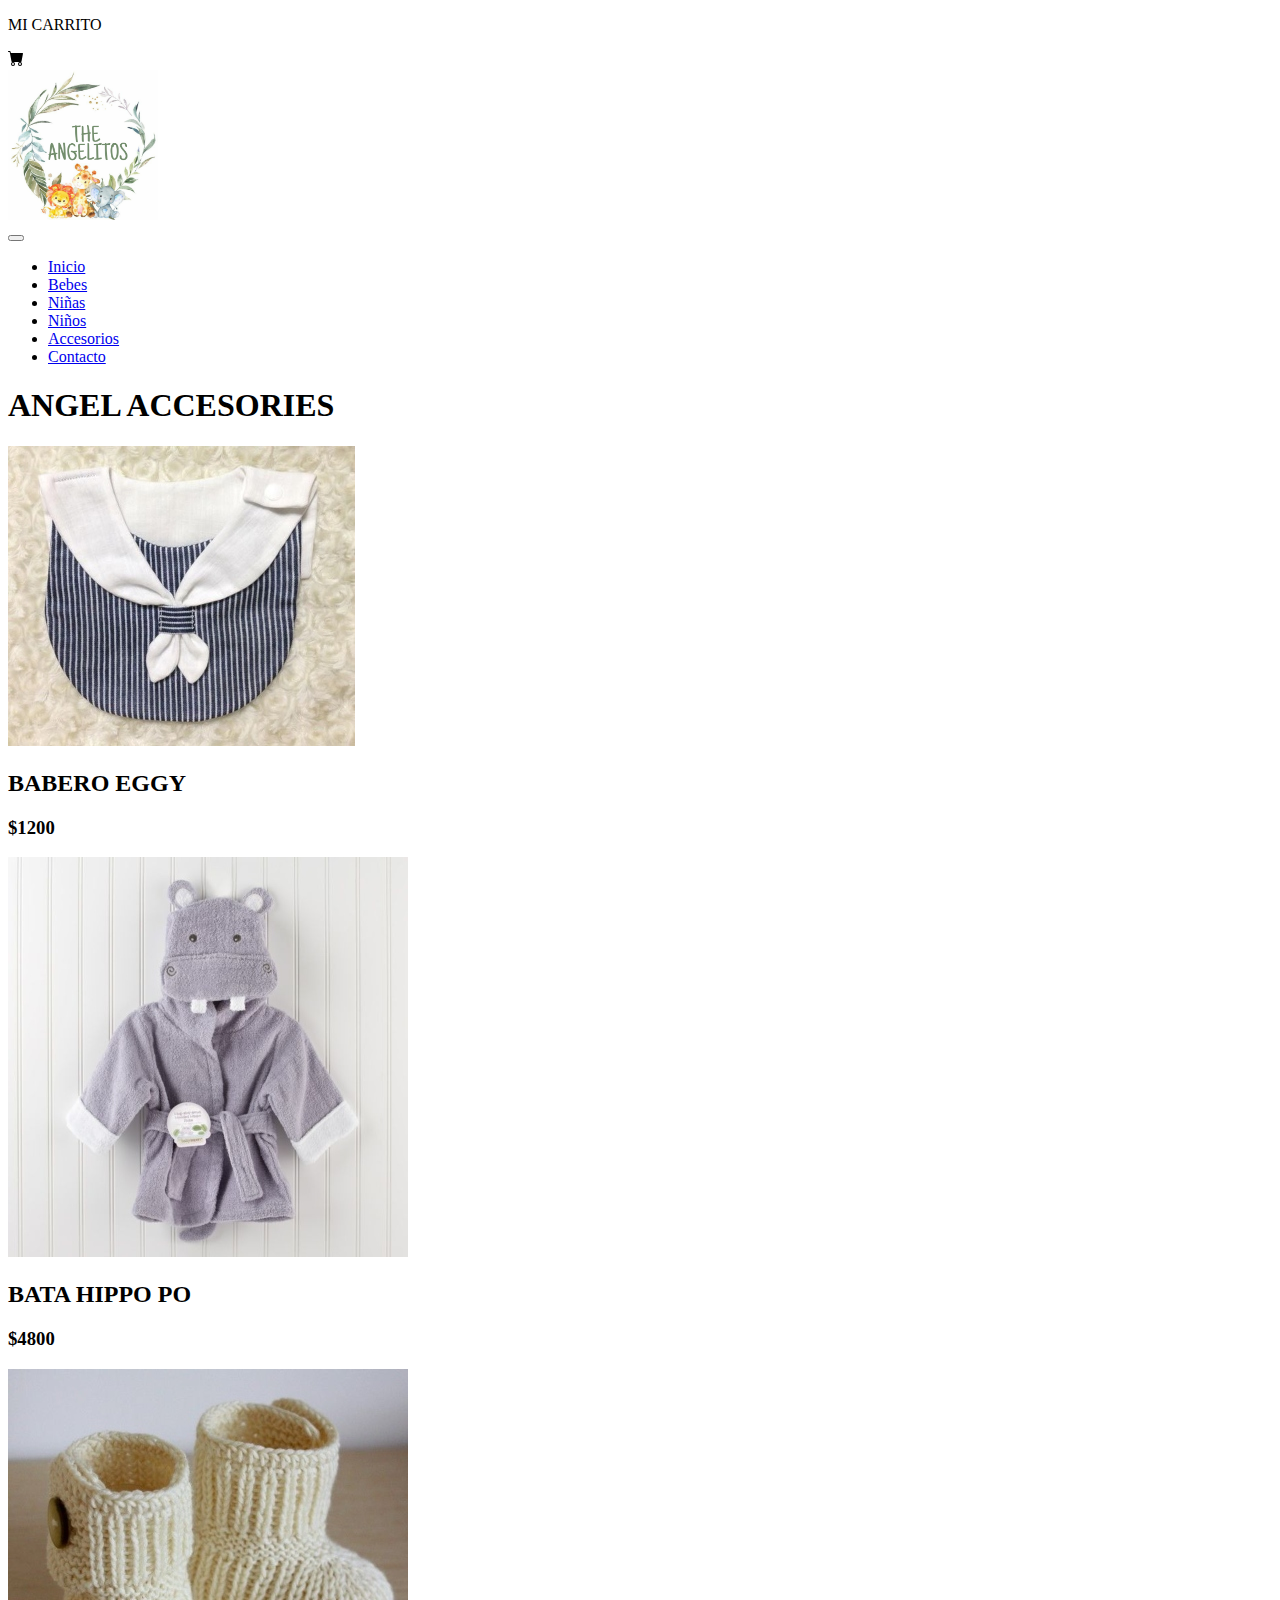
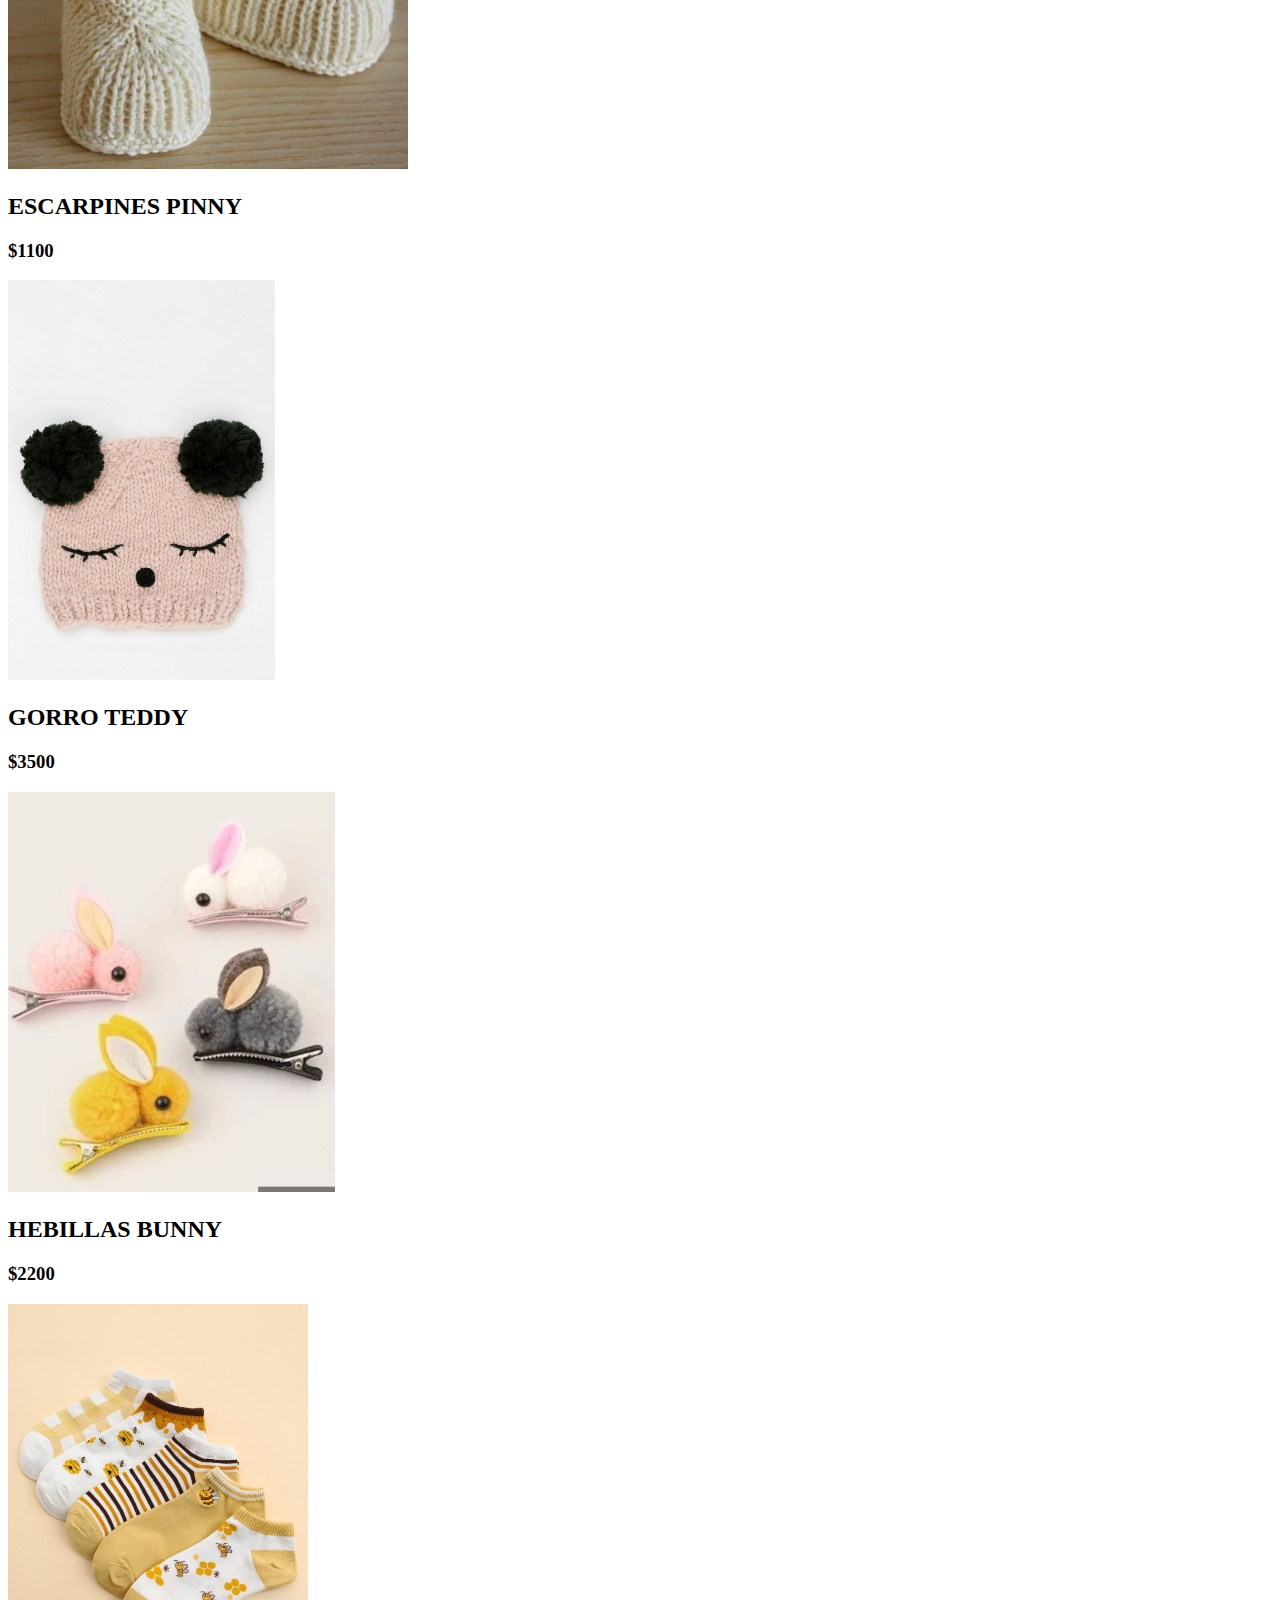
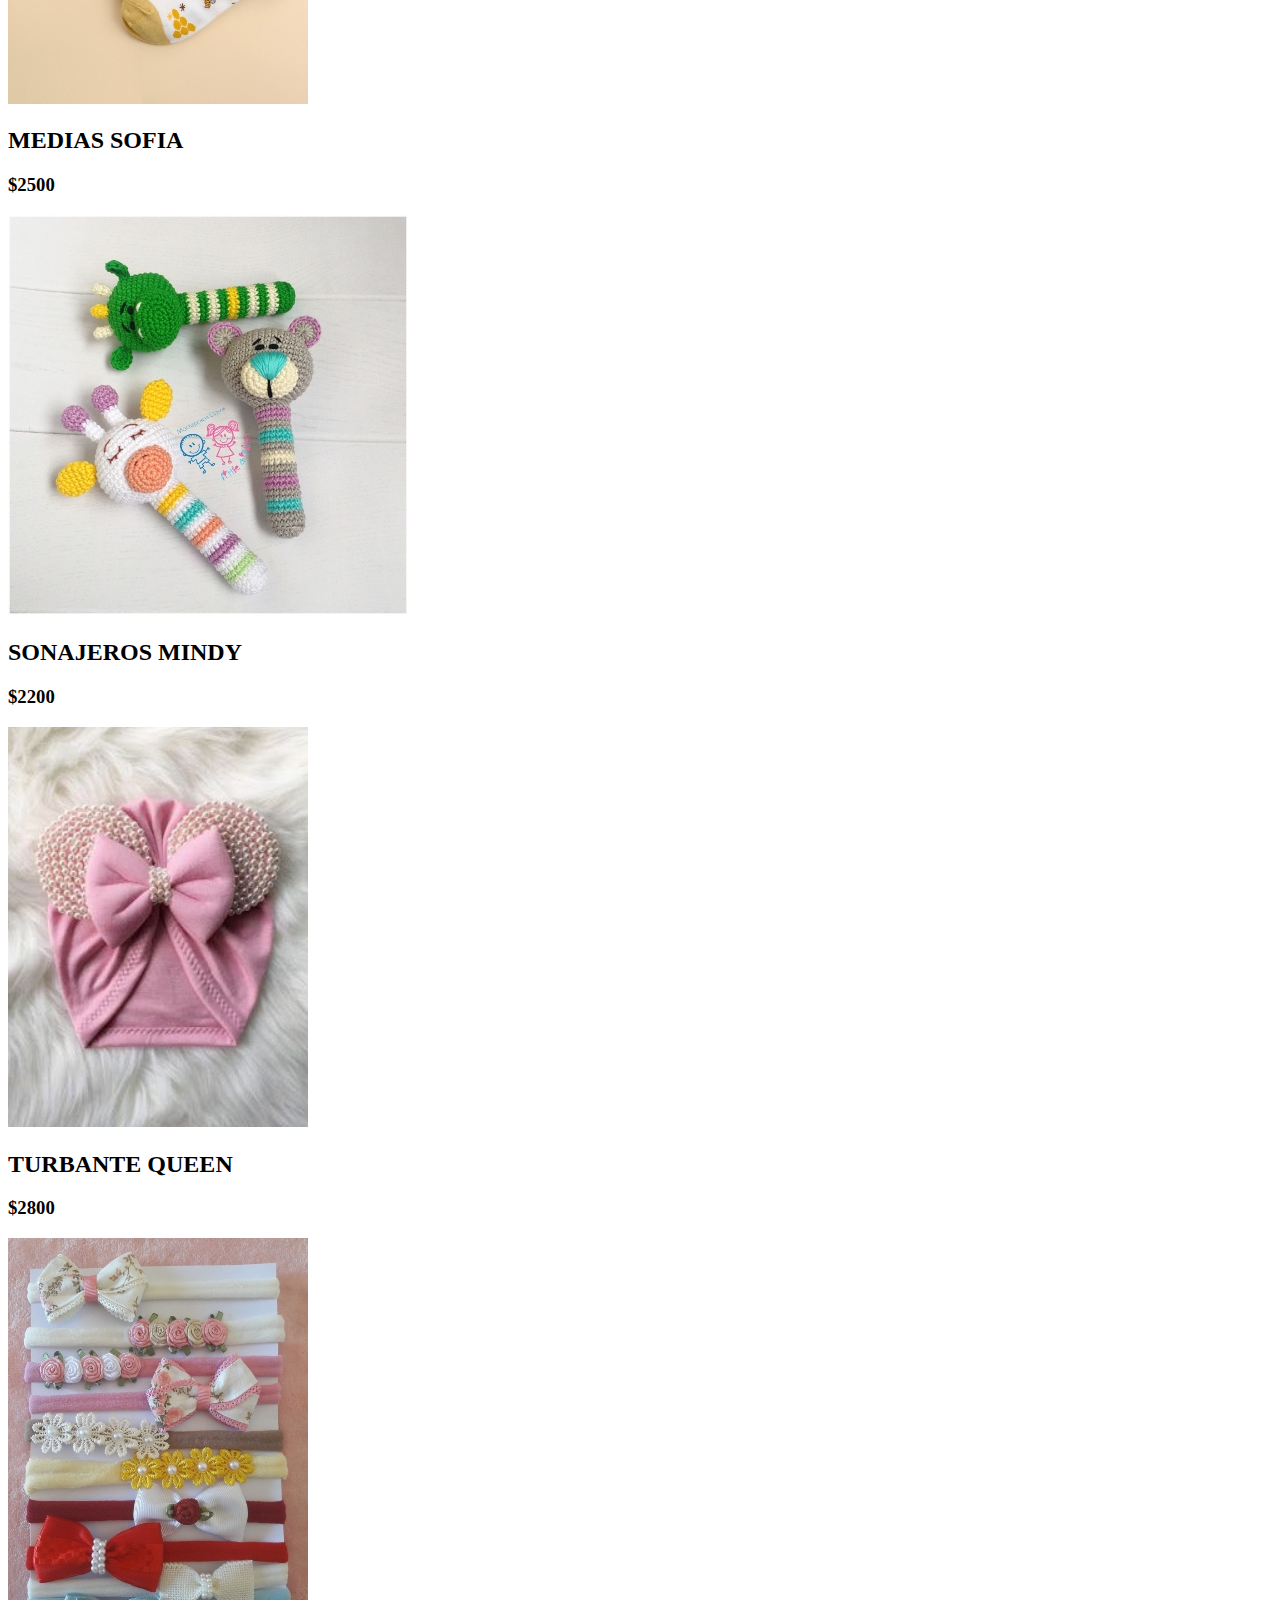
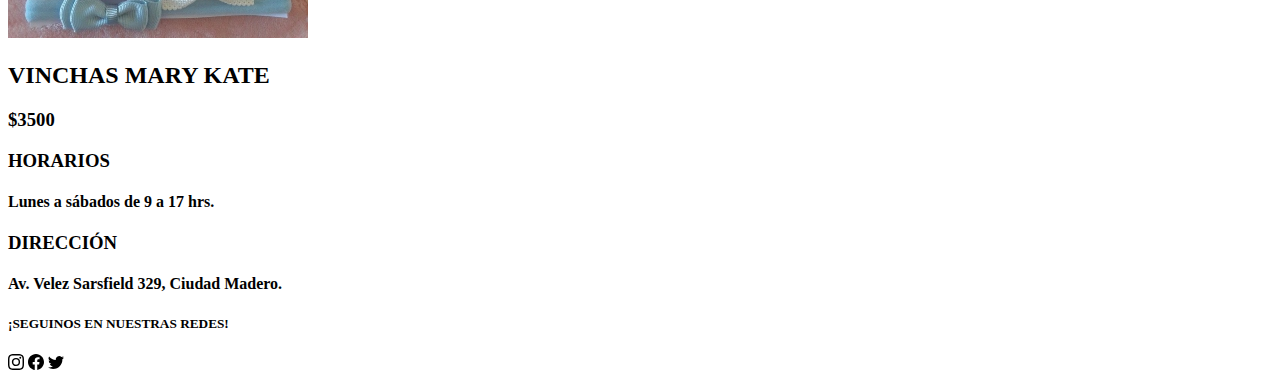
==== secciones/accesorios.html @ 046d83b3 "angelitos" ====
<!DOCTYPE html>
<html lang="en">
<head>
    <meta charset="UTF-8">
    <meta http-equiv="X-UA-Compatible" content="IE=edge">
    <meta name="viewport" content="width=device-width, initial-scale=1.0">
<link href="https://cdn.jsdelivr.net/npm/bootstrap@5.2.0-beta1/dist/css/bootstrap.min.css" rel="stylesheet" integrity="sha384-0evHe/X+R7YkIZDRvuzKMRqM+OrBnVFBL6DOitfPri4tjfHxaWutUpFmBp4vmVor" crossorigin="anonymous">
    <title>ANGEL ACCESORIES</title>
</head>

<body>
  <div class="container-fluid">
    <div class="carrito">
      <p>MI CARRITO</p>
      <svg xmlns="http://www.w3.org/2000/svg" width="16" height="16" fill="currentColor" class="bi bi-cart-fill" viewBox="0 0 16 16">
      <path d="M0 1.5A.5.5 0 0 1 .5 1H2a.5.5 0 0 1 .485.379L2.89 3H14.5a.5.5 0 0 1 .491.592l-1.5 8A.5.5 0 0 1 13 12H4a.5.5 0 0 1-.491-.408L2.01 3.607 1.61 2H.5a.5.5 0 0 1-.5-.5zM5 12a2 2 0 1 0 0 4 2 2 0 0 0 0-4zm7 0a2 2 0 1 0 0 4 2 2 0 0 0 0-4zm-7 1a1 1 0 1 1 0 2 1 1 0 0 1 0-2zm7 0a1 1 0 1 1 0 2 1 1 0 0 1 0-2z"/>
    </svg>
    </div>
    <header>
        <nav class="navbar navbar-expand-lg bg-light">
            <div class="container-fluid">
                <nav class="navbar bg-light">
                    <div class="container">
                      <a class="navbar-brand" href="#">
                        <img src="/images/logo.jpg" alt="" width="150" height="150">
                      </a>
                    </div>
                  </nav>
              <button class="navbar-toggler" type="button" data-bs-toggle="collapse" data-bs-target="#navbarNav" aria-controls="navbarNav" aria-expanded="false" aria-label="Toggle navigation">
                <span class="navbar-toggler-icon"></span>
              </button>
              <div class="collapse navbar-collapse" id="navbarNav">
                <ul class="navbar-nav">
                  <li class="nav-item">
                    <a class="nav-link active" aria-current="page" href="../index.html">Inicio</a>
                  </li>
                  <li class="nav-item">
                    <a class="nav-link" href="./bebes.html">Bebes</a>
                  </li>
                  <li class="nav-item">
                    <a class="nav-link" href="./nenas.html">Niñas</a>
                  </li>
                  <li class="nav-item">
                    <a class="nav-link" href="./nenes.html">Niños</a>
                  </li>
                  <li class="nav-item">
                    <a class="nav-link" href="./accesorios.html">Accesorios</a>
                  </li>
                  <li class="nav-item">
                    <a class="nav-link" href="./contacto.html">Contacto</a>
                  </li>
                </ul>
              </div>
            </div>
          </nav>
          </nav>
    </header>
    
    <main>
        <h1>ANGEL ACCESORIES</h1>
        <div class="row row-cols-3">
        
            <div class="col-4"><img src="/images/1accesorio.jpg" class= "babyimages" alt="babero con dibujo de huevo frito y cubiertos"> 
            <h2>BABERO EGGY</h2>
            <h3>$1200</h3></div>
            <div class="col-4"><img src="/images/2accesorio.jpg"  class= "babyimages" alt="bata gris con capucha de hipopotamo">
            <h2>BATA HIPPO PO</h2> 
            <h3>$4800</h3></div>
            <div class="col-4"><img src="/images/3accesorio.jpg"  class= "babyimages" alt="escarpines tejidos en crochet">
            <h2>ESCARPINES PINNY</h2>
            <h3>$1100</h3></div>
            <div class="col-4"><img src="/images/4accesorio.jpg"  class= "babyimages" alt="gorro tejido a crochet con forma de panda"> 
            <h2>GORRO TEDDY</h2>
            <h3>$3500</h3></div>
            <div class="col-4"><img src="/images/5accesorio.jpg"  class= "babyimages" alt="hebillas con apliques de conejos"> 
            <h2>HEBILLAS BUNNY</h2>
            <h3>$2200</h3></div>
            <div class="col-4"><img src="/images/6accesorio.jpg"  class= "babyimages" alt="medias para bebes de diferentes estampas"> 
            <h2>MEDIAS SOFIA</h2>
            <h3>$2500</h3></div>
            <div class="col-4"><img src="/images/7accesorio.jpg"  class= "babyimages" alt="sonajeros a crochet con forma de animales">
            <h2>SONAJEROS MINDY</h2>
            <h3>$2200</h3> </div>
            <div class="col-4"><img src="/images/8accesorio.jpg"  class= "babyimages" alt="turbante rosa bebe con perlas">
            <h2>TURBANTE QUEEN</h2>
            <h3>$2800</h3> </div>
            <div class="col-4"><img src="/images/9accesorio.jpg"  class= "babyimages" alt="vinchas de diferentes colores con elasticos"> 
            <h2>VINCHAS MARY KATE</h2>
            <h3>$3500</h3></div>
        </div>
    </main>
    

<footer>

  <div class="row row-cols-3">
    <div class="col-4">
  <div class= "horarios">
      <h3>HORARIOS</h3>
      <h4>Lunes a sábados de 9 a 17 hrs. </h4>
  </div>
    </div>

    <div class="col-4">
  <div class= "direccion">
      <h3>DIRECCIÓN</h3> 
      <h4>Av. Velez Sarsfield 329, Ciudad Madero.</h4>
  </div>
    </div>

    <div class="col-4">
  <div class= "redes">
      <h5>¡SEGUINOS EN NUESTRAS REDES!</h5>
      <svg xmlns="http://www.w3.org/2000/svg" width="16" height="16" fill="currentColor" class="bi bi-instagram" viewBox="0 0 16 16">
        <path d="M8 0C5.829 0 5.556.01 4.703.048 3.85.088 3.269.222 2.76.42a3.917 3.917 0 0 0-1.417.923A3.927 3.927 0 0 0 .42 2.76C.222 3.268.087 3.85.048 4.7.01 5.555 0 5.827 0 8.001c0 2.172.01 2.444.048 3.297.04.852.174 1.433.372 1.942.205.526.478.972.923 1.417.444.445.89.719 1.416.923.51.198 1.09.333 1.942.372C5.555 15.99 5.827 16 8 16s2.444-.01 3.298-.048c.851-.04 1.434-.174 1.943-.372a3.916 3.916 0 0 0 1.416-.923c.445-.445.718-.891.923-1.417.197-.509.332-1.09.372-1.942C15.99 10.445 16 10.173 16 8s-.01-2.445-.048-3.299c-.04-.851-.175-1.433-.372-1.941a3.926 3.926 0 0 0-.923-1.417A3.911 3.911 0 0 0 13.24.42c-.51-.198-1.092-.333-1.943-.372C10.443.01 10.172 0 7.998 0h.003zm-.717 1.442h.718c2.136 0 2.389.007 3.232.046.78.035 1.204.166 1.486.275.373.145.64.319.92.599.28.28.453.546.598.92.11.281.24.705.275 1.485.039.843.047 1.096.047 3.231s-.008 2.389-.047 3.232c-.035.78-.166 1.203-.275 1.485a2.47 2.47 0 0 1-.599.919c-.28.28-.546.453-.92.598-.28.11-.704.24-1.485.276-.843.038-1.096.047-3.232.047s-2.39-.009-3.233-.047c-.78-.036-1.203-.166-1.485-.276a2.478 2.478 0 0 1-.92-.598 2.48 2.48 0 0 1-.6-.92c-.109-.281-.24-.705-.275-1.485-.038-.843-.046-1.096-.046-3.233 0-2.136.008-2.388.046-3.231.036-.78.166-1.204.276-1.486.145-.373.319-.64.599-.92.28-.28.546-.453.92-.598.282-.11.705-.24 1.485-.276.738-.034 1.024-.044 2.515-.045v.002zm4.988 1.328a.96.96 0 1 0 0 1.92.96.96 0 0 0 0-1.92zm-4.27 1.122a4.109 4.109 0 1 0 0 8.217 4.109 4.109 0 0 0 0-8.217zm0 1.441a2.667 2.667 0 1 1 0 5.334 2.667 2.667 0 0 1 0-5.334z"/>
      </svg>
      <svg xmlns="http://www.w3.org/2000/svg" width="16" height="16" fill="currentColor" class="bi bi-facebook" viewBox="0 0 16 16">
        <path d="M16 8.049c0-4.446-3.582-8.05-8-8.05C3.58 0-.002 3.603-.002 8.05c0 4.017 2.926 7.347 6.75 7.951v-5.625h-2.03V8.05H6.75V6.275c0-2.017 1.195-3.131 3.022-3.131.876 0 1.791.157 1.791.157v1.98h-1.009c-.993 0-1.303.621-1.303 1.258v1.51h2.218l-.354 2.326H9.25V16c3.824-.604 6.75-3.934 6.75-7.951z"/>
      </svg>
      <svg xmlns="http://www.w3.org/2000/svg" width="16" height="16" fill="currentColor" class="bi bi-twitter" viewBox="0 0 16 16">
        <path d="M5.026 15c6.038 0 9.341-5.003 9.341-9.334 0-.14 0-.282-.006-.422A6.685 6.685 0 0 0 16 3.542a6.658 6.658 0 0 1-1.889.518 3.301 3.301 0 0 0 1.447-1.817 6.533 6.533 0 0 1-2.087.793A3.286 3.286 0 0 0 7.875 6.03a9.325 9.325 0 0 1-6.767-3.429 3.289 3.289 0 0 0 1.018 4.382A3.323 3.323 0 0 1 .64 6.575v.045a3.288 3.288 0 0 0 2.632 3.218 3.203 3.203 0 0 1-.865.115 3.23 3.23 0 0 1-.614-.057 3.283 3.283 0 0 0 3.067 2.277A6.588 6.588 0 0 1 .78 13.58a6.32 6.32 0 0 1-.78-.045A9.344 9.344 0 0 0 5.026 15z"/>
      </svg>
  </div>
</footer>

<script src="https://cdn.jsdelivr.net/npm/bootstrap@5.2.0-beta1/dist/js/bootstrap.bundle.min.js" integrity="sha384-pprn3073KE6tl6bjs2QrFaJGz5/SUsLqktiwsUTF55Jfv3qYSDhgCecCxMW52nD2" crossorigin="anonymous"></script>
  </div>
</body>

</html>
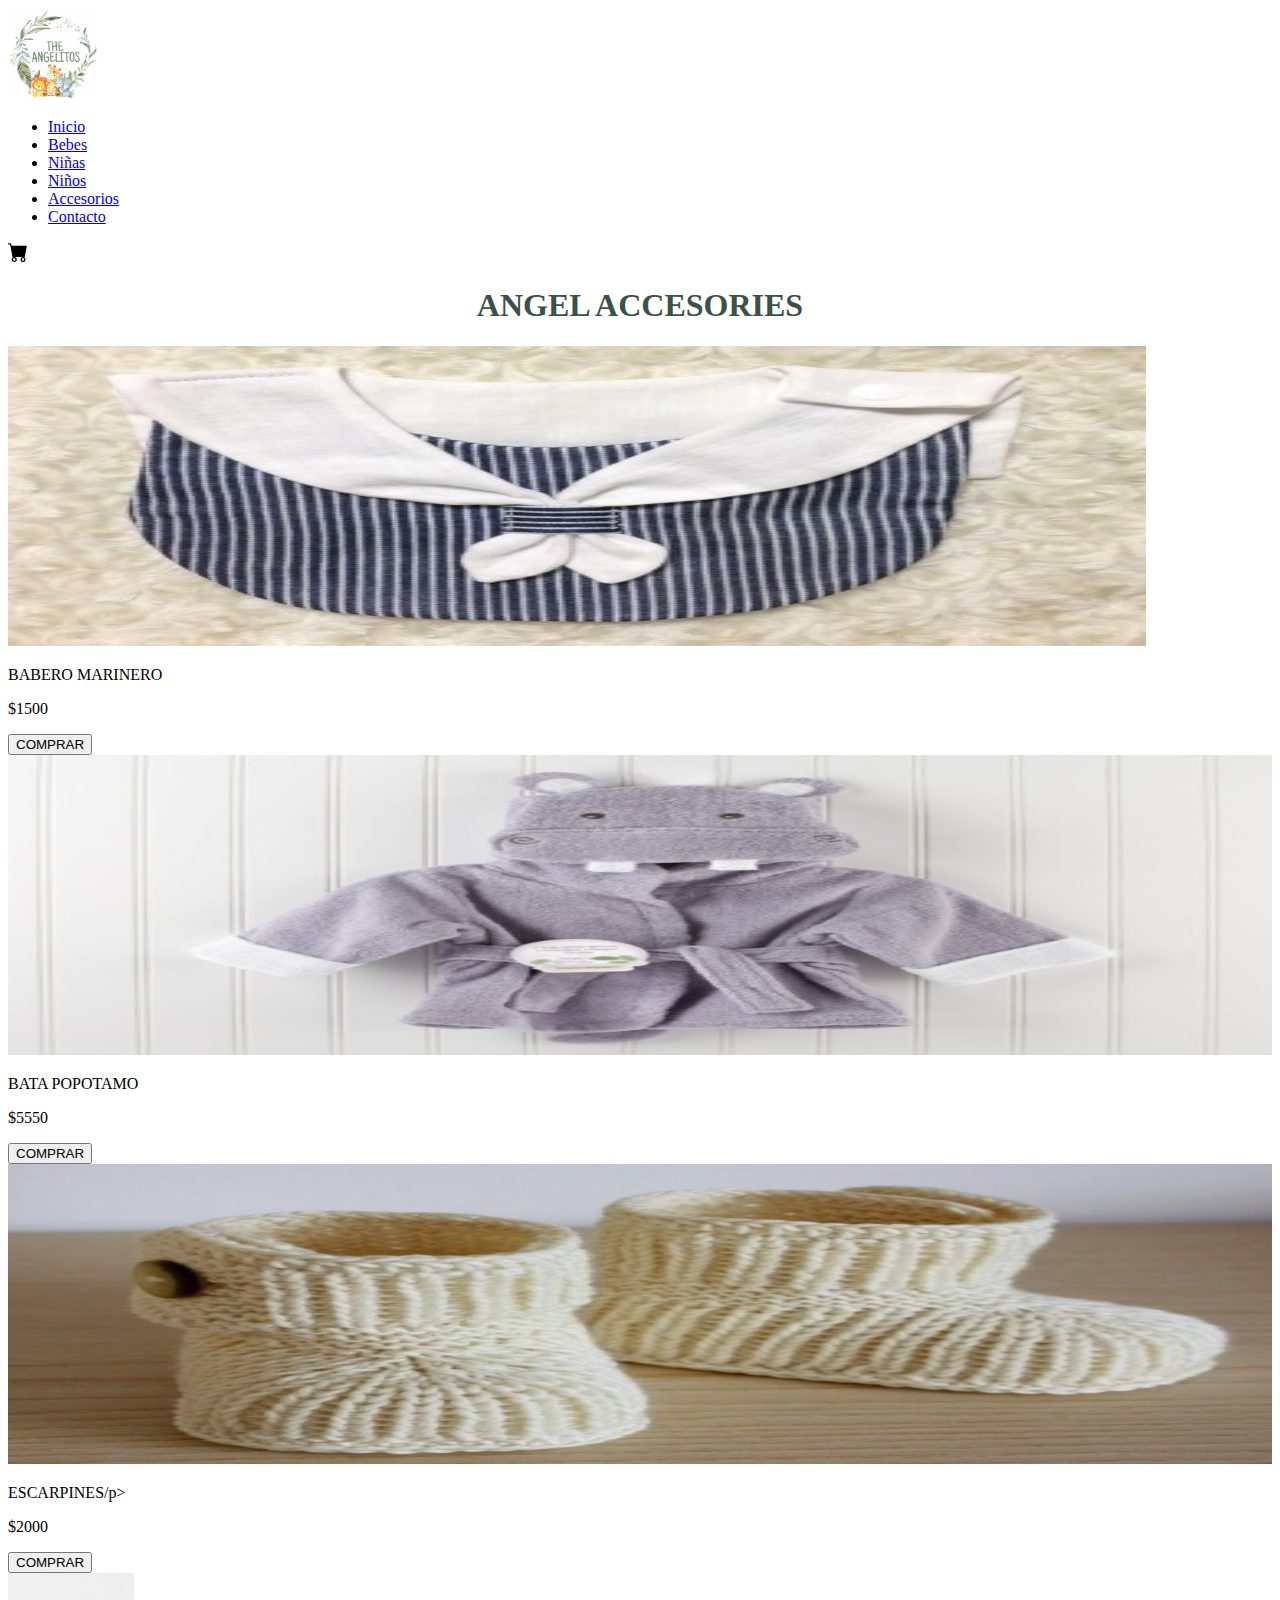
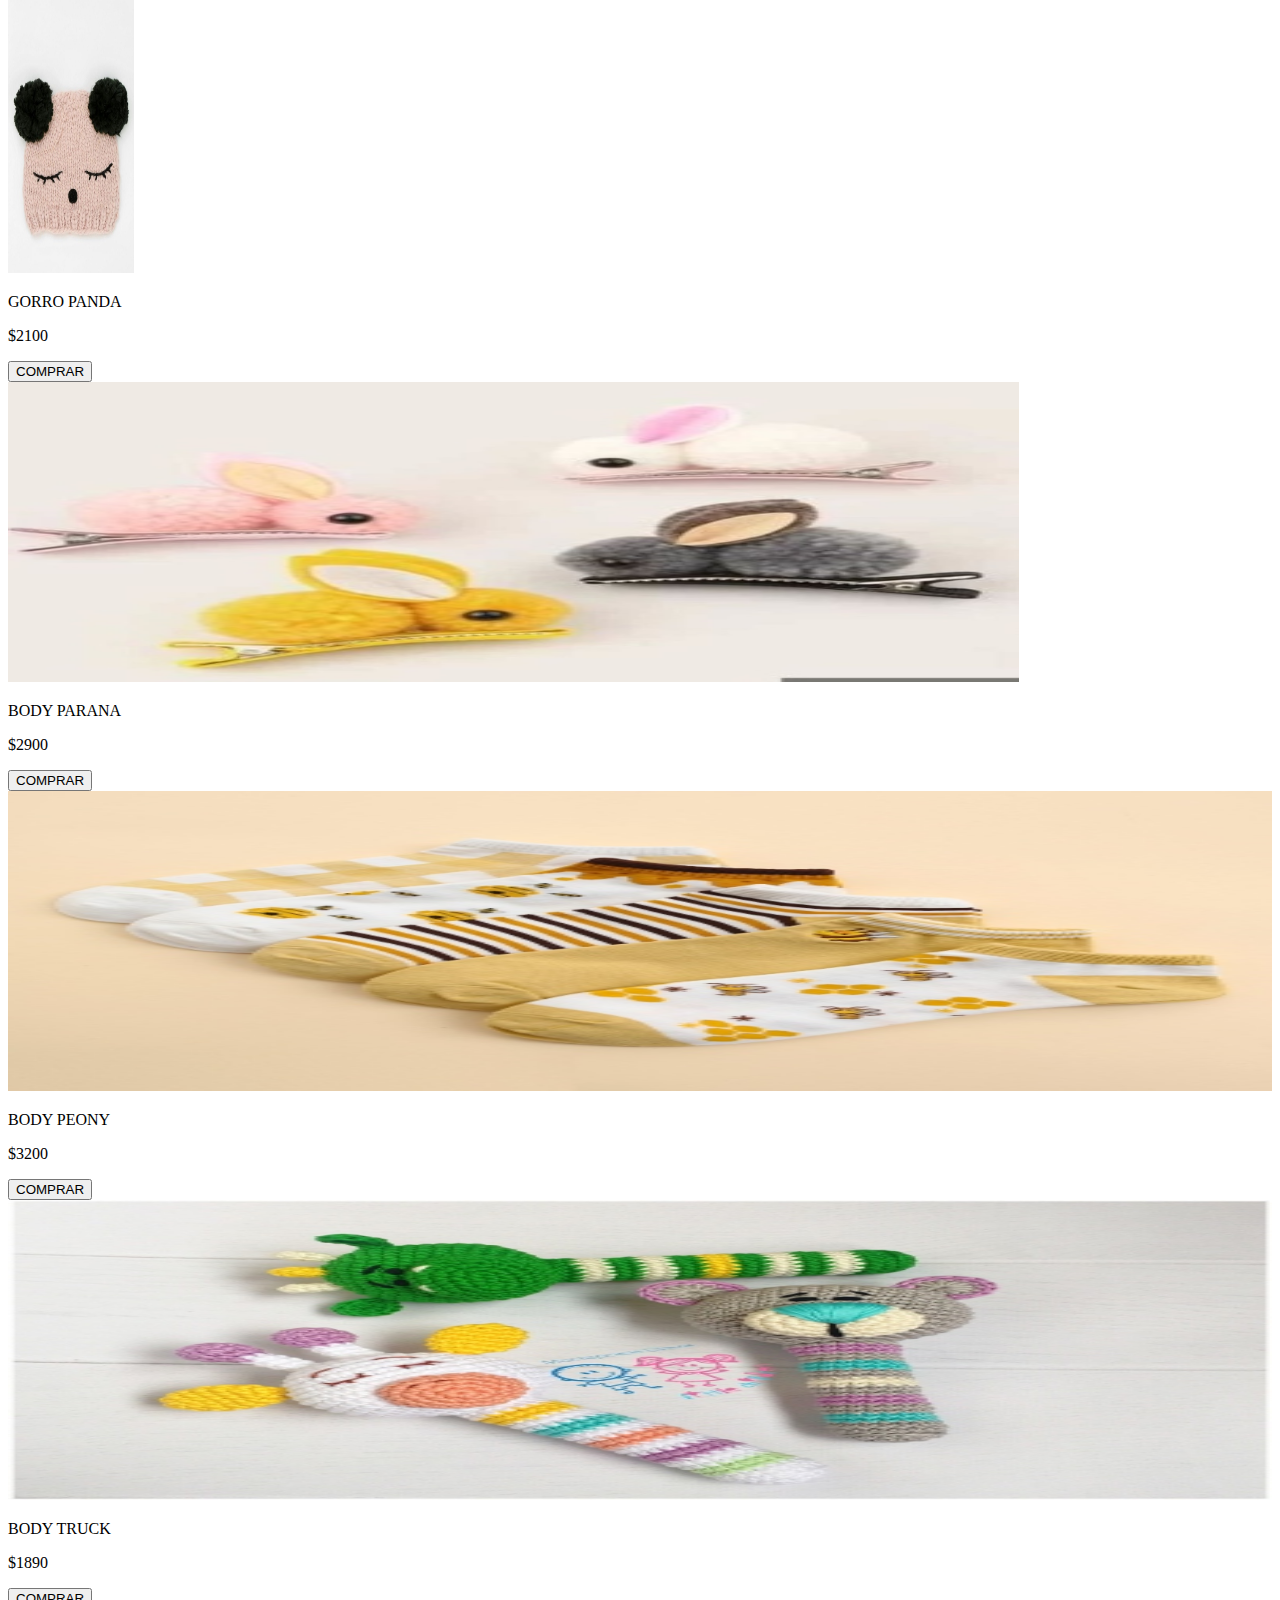
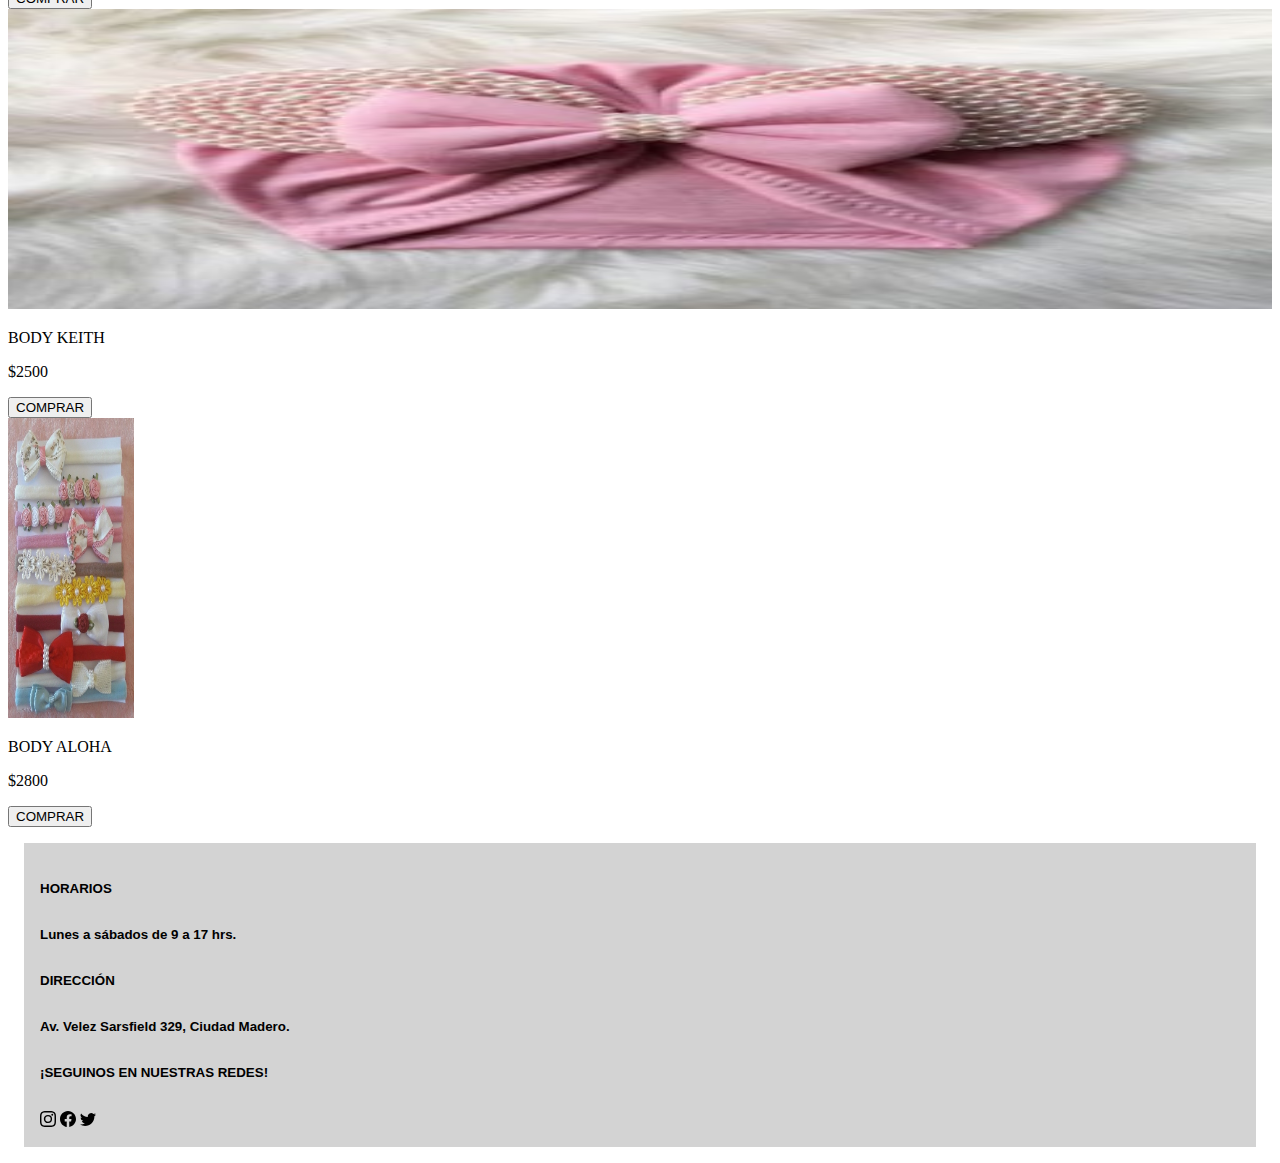
==== commit dc7ea113: "mergeaarrr" ====
--- a/secciones/accesorios.html
+++ b/secciones/accesorios.html
@@ -5,123 +5,230 @@
     <meta http-equiv="X-UA-Compatible" content="IE=edge">
     <meta name="viewport" content="width=device-width, initial-scale=1.0">
 <link href="https://cdn.jsdelivr.net/npm/bootstrap@5.2.0-beta1/dist/css/bootstrap.min.css" rel="stylesheet" integrity="sha384-0evHe/X+R7YkIZDRvuzKMRqM+OrBnVFBL6DOitfPri4tjfHxaWutUpFmBp4vmVor" crossorigin="anonymous">
-    <title>ANGEL ACCESORIES</title>
+<link rel="stylesheet" href="../styles/styles.css"/>
+<title>ANGEL ACCESORIES</title>
 </head>
 
 <body>
   <div class="container-fluid">
-    <div class="carrito">
-      <p>MI CARRITO</p>
-      <svg xmlns="http://www.w3.org/2000/svg" width="16" height="16" fill="currentColor" class="bi bi-cart-fill" viewBox="0 0 16 16">
-      <path d="M0 1.5A.5.5 0 0 1 .5 1H2a.5.5 0 0 1 .485.379L2.89 3H14.5a.5.5 0 0 1 .491.592l-1.5 8A.5.5 0 0 1 13 12H4a.5.5 0 0 1-.491-.408L2.01 3.607 1.61 2H.5a.5.5 0 0 1-.5-.5zM5 12a2 2 0 1 0 0 4 2 2 0 0 0 0-4zm7 0a2 2 0 1 0 0 4 2 2 0 0 0 0-4zm-7 1a1 1 0 1 1 0 2 1 1 0 0 1 0-2zm7 0a1 1 0 1 1 0 2 1 1 0 0 1 0-2z"/>
-    </svg>
-    </div>
-    <header>
-        <nav class="navbar navbar-expand-lg bg-light">
-            <div class="container-fluid">
-                <nav class="navbar bg-light">
-                    <div class="container">
-                      <a class="navbar-brand" href="#">
-                        <img src="/images/logo.jpg" alt="" width="150" height="150">
-                      </a>
-                    </div>
-                  </nav>
-              <button class="navbar-toggler" type="button" data-bs-toggle="collapse" data-bs-target="#navbarNav" aria-controls="navbarNav" aria-expanded="false" aria-label="Toggle navigation">
-                <span class="navbar-toggler-icon"></span>
-              </button>
-              <div class="collapse navbar-collapse" id="navbarNav">
-                <ul class="navbar-nav">
-                  <li class="nav-item">
-                    <a class="nav-link active" aria-current="page" href="../index.html">Inicio</a>
-                  </li>
-                  <li class="nav-item">
-                    <a class="nav-link" href="./bebes.html">Bebes</a>
-                  </li>
-                  <li class="nav-item">
-                    <a class="nav-link" href="./nenas.html">Niñas</a>
-                  </li>
-                  <li class="nav-item">
-                    <a class="nav-link" href="./nenes.html">Niños</a>
-                  </li>
-                  <li class="nav-item">
-                    <a class="nav-link" href="./accesorios.html">Accesorios</a>
-                  </li>
-                  <li class="nav-item">
-                    <a class="nav-link" href="./contacto.html">Contacto</a>
-                  </li>
-                </ul>
-              </div>
-            </div>
-          </nav>
-          </nav>
+    <header class="p-3 mb-3 border-bottom">
+      <div class="container">
+        <div class="d-flex flex-wrap align-items-center justify-content-center justify-content-lg-start">
+          <a href="./index.html" class="d-flex align-items-center p-3 mb-2 mb-lg-0 text-dark text-decoration-none">
+            <img src="/images/logo.jpg" alt="" width="90" height="90">
+          </a>
+  
+          <ul class="nav col-12 col-lg-auto me-lg-auto mb-2 justify-content-center mb-md-0">
+            <li><a href="../index.html" class="nav-link px-2 link-secondary">Inicio</a></li>
+            <li><a href="./bebes.html" class="nav-link px-2 link-dark">Bebes</a></li>
+            <li><a href="./nenas.html" class="nav-link px-2 link-dark">Niñas</a></li>
+            <li><a href="./nenes.html" class="nav-link px-2 link-dark">Niños</a></li>
+            <li><a href="./accesorios.html" class="nav-link px-2 link-dark">Accesorios</a></li>
+            <li><a href="./contacto.html" class="nav-link px-2 link-dark">Contacto</a></li>
+          </ul>
+  
+          
+  
+          <div class="carrito">
+            <svg xmlns="http://www.w3.org/2000/svg" width="20" height="20" fill="currentColor" class="bi bi-cart-fill" viewBox="0 0 16 16">
+              <path d="M0 1.5A.5.5 0 0 1 .5 1H2a.5.5 0 0 1 .485.379L2.89 3H14.5a.5.5 0 0 1 .491.592l-1.5 8A.5.5 0 0 1 13 12H4a.5.5 0 0 1-.491-.408L2.01 3.607 1.61 2H.5a.5.5 0 0 1-.5-.5zM5 12a2 2 0 1 0 0 4 2 2 0 0 0 0-4zm7 0a2 2 0 1 0 0 4 2 2 0 0 0 0-4zm-7 1a1 1 0 1 1 0 2 1 1 0 0 1 0-2zm7 0a1 1 0 1 1 0 2 1 1 0 0 1 0-2z"/>
+            </svg>
+          </div>
+        </div>
+      </div>
     </header>
     
     <main>
         <h1>ANGEL ACCESORIES</h1>
-        <div class="row row-cols-3">
-        
-            <div class="col-4"><img src="/images/1accesorio.jpg" class= "babyimages" alt="babero con dibujo de huevo frito y cubiertos"> 
-            <h2>BABERO EGGY</h2>
-            <h3>$1200</h3></div>
-            <div class="col-4"><img src="/images/2accesorio.jpg"  class= "babyimages" alt="bata gris con capucha de hipopotamo">
-            <h2>BATA HIPPO PO</h2> 
-            <h3>$4800</h3></div>
-            <div class="col-4"><img src="/images/3accesorio.jpg"  class= "babyimages" alt="escarpines tejidos en crochet">
-            <h2>ESCARPINES PINNY</h2>
-            <h3>$1100</h3></div>
-            <div class="col-4"><img src="/images/4accesorio.jpg"  class= "babyimages" alt="gorro tejido a crochet con forma de panda"> 
-            <h2>GORRO TEDDY</h2>
-            <h3>$3500</h3></div>
-            <div class="col-4"><img src="/images/5accesorio.jpg"  class= "babyimages" alt="hebillas con apliques de conejos"> 
-            <h2>HEBILLAS BUNNY</h2>
-            <h3>$2200</h3></div>
-            <div class="col-4"><img src="/images/6accesorio.jpg"  class= "babyimages" alt="medias para bebes de diferentes estampas"> 
-            <h2>MEDIAS SOFIA</h2>
-            <h3>$2500</h3></div>
-            <div class="col-4"><img src="/images/7accesorio.jpg"  class= "babyimages" alt="sonajeros a crochet con forma de animales">
-            <h2>SONAJEROS MINDY</h2>
-            <h3>$2200</h3> </div>
-            <div class="col-4"><img src="/images/8accesorio.jpg"  class= "babyimages" alt="turbante rosa bebe con perlas">
-            <h2>TURBANTE QUEEN</h2>
-            <h3>$2800</h3> </div>
-            <div class="col-4"><img src="/images/9accesorio.jpg"  class= "babyimages" alt="vinchas de diferentes colores con elasticos"> 
-            <h2>VINCHAS MARY KATE</h2>
-            <h3>$3500</h3></div>
+        <div class="album py-5 bg-light">
+          <div class="container">
+      
+            <div class="row row-cols-1 row-cols-sm-2 row-cols-md-3 g-3">
+              <div class="col">
+                <div class="card shadow-sm">
+                  <img src="/images/1accesorio.jpg" class="bd-placeholder-img card-img-top" width="90%" height="300" xmlns="http://www.w3.org/2000/svg" role="img" aria-label="Placeholder: Thumbnail" preserveAspectRatio="xMidYMid slice" focusable="false"><title>Placeholder</title><rect width="100%" height="100%" fill="#55595c"></rect></svg>
+      
+                  <div class="card-body">
+                    <p class="card-text">BABERO MARINERO</p>
+                    <p>$1500</p>
+                    <div class="d-flex justify-content-between align-items-center">
+                      <div class="btn-group">
+                        <button type="button" class="btn btn-secondary">COMPRAR</button>
+                      </div>
+                      
+                    </div>
+                  </div>
+                </div>
+              </div>
+              <div class="col">
+                <div class="card shadow-sm">
+                  <img src="/images/2accesorio.jpg" class="bd-placeholder-img card-img-top" width="100%" height="300" xmlns="http://www.w3.org/2000/svg" role="img" aria-label="Placeholder: Thumbnail" preserveAspectRatio="xMidYMid slice" focusable="false"><title>Placeholder</title><rect width="100%" height="100%" fill="#55595c"></rect></svg>
+      
+                  <div class="card-body">
+                    <p class="card-text">BATA POPOTAMO</p>
+                    <p>$5550</p>
+                    <div class="d-flex justify-content-between align-items-center">
+                      <div class="btn-group">
+                        <button type="button" class="btn btn-secondary">COMPRAR</button>
+                      </div>
+                  
+                    </div>
+                  </div>
+                </div>
+              </div>
+              <div class="col">
+                <div class="card shadow-sm">
+                  <img src="/images/3accesorio.jpg" class="bd-placeholder-img card-img-top" width="100%" height="300" xmlns="http://www.w3.org/2000/svg" role="img" aria-label="Placeholder: Thumbnail" preserveAspectRatio="xMidYMid slice" focusable="false"><title>Placeholder</title><rect width="100%" height="100%" fill="#55595c"></rect></svg>
+      
+                  <div class="card-body">
+                    <p class="card-text">ESCARPINES/p>
+                    <p>$2000</p>
+                    <div class="d-flex justify-content-between align-items-center">
+                      <div class="btn-group">
+                        <button type="button" class="btn btn-secondary">COMPRAR</button>
+                      </div>
+                      
+                    </div>
+                  </div>
+                </div>
+              </div>
+      
+              <div class="col">
+                <div class="card shadow-sm">
+                  <img src="/images/4accesorio.jpg" class="bd-placeholder-img card-img-top" width="10%" height="300" xmlns="http://www.w3.org/2000/svg" role="img" aria-label="Placeholder: Thumbnail" preserveAspectRatio="xMidYMid slice" focusable="false"><title>Placeholder</title><rect width="100%" height="100%" fill="#55595c"></rect></svg>
+      
+                  <div class="card-body">
+                    <p class="card-text">GORRO PANDA</p>
+                    <p>$2100</p>
+                    <div class="d-flex justify-content-between align-items-center">
+                      <div class="btn-group">
+                        <button type="button" class="btn btn-secondary">COMPRAR</button>
+                      </div>
+                  
+                    </div>
+                  </div>
+                </div>
+              </div>
+              <div class="col">
+                <div class="card shadow-sm">
+                  <img src="/images/5accesorio.jpg" class="bd-placeholder-img card-img-top" width="80%" height="300" xmlns="http://www.w3.org/2000/svg" role="img" aria-label="Placeholder: Thumbnail" preserveAspectRatio="xMidYMid slice" focusable="false"><title>Placeholder</title><rect width="100%" height="100%" fill="#55595c"></rect></svg>
+      
+                  <div class="card-body">
+                    <p class="card-text">BODY PARANA</p>
+                    <p>$2900</p>
+                    <div class="d-flex justify-content-between align-items-center">
+                      <div class="btn-group">
+                        <button type="button" class="btn btn-secondary">COMPRAR</button>
+                      </div>
+                    
+                    </div>
+                  </div>
+                </div>
+              </div>
+              <div class="col">
+                <div class="card shadow-sm">
+                  <img src="/images/6accesorio.jpg" class="bd-placeholder-img card-img-top" width="100%" height="300" xmlns="http://www.w3.org/2000/svg" role="img" aria-label="Placeholder: Thumbnail" preserveAspectRatio="xMidYMid slice" focusable="false"><title>Placeholder</title><rect width="100%" height="100%" fill="#55595c"></rect></svg>
+      
+                  <div class="card-body">
+                    <p class="card-text">BODY PEONY</p>
+                    <p>$3200</p>
+                    <div class="d-flex justify-content-between align-items-center">
+                      <div class="btn-group">
+                        <button type="button" class="btn btn-secondary">COMPRAR</button>
+                      </div>
+                      
+                    </div>
+                  </div>
+                </div>
+              </div>
+      
+              <div class="col">
+                <div class="card shadow-sm">
+                  <img src="/images/7accesorio.jpg" class="bd-placeholder-img card-img-top" width="100%" height="300" xmlns="http://www.w3.org/2000/svg" role="img" aria-label="Placeholder: Thumbnail" preserveAspectRatio="xMidYMid slice" focusable="false"><title>Placeholder</title><rect width="100%" height="100%" fill="#55595c"></rect></svg>
+      
+                  <div class="card-body">
+                    <p class="card-text">BODY TRUCK</p>
+                    <p>$1890</p>
+                    <div class="d-flex justify-content-between align-items-center">
+                      <div class="btn-group">
+                        <button type="button" class="btn btn-secondary">COMPRAR</button>
+                      </div>
+                    
+                    </div>
+                  </div>
+                </div>
+              </div>
+              <div class="col">
+                <div class="card shadow-sm">
+                  <img src="/images/8accesorio.jpg" class="bd-placeholder-img card-img-top" width="100%" height="300" xmlns="http://www.w3.org/2000/svg" role="img" aria-label="Placeholder: Thumbnail" preserveAspectRatio="xMidYMid slice" focusable="false"><title>Placeholder</title><rect width="100%" height="100%" fill="#55595c"></rect></svg>
+      
+                  <div class="card-body">
+                    <p class="card-text">BODY KEITH</p>
+                    <p>$2500</p>
+                    <div class="d-flex justify-content-between align-items-center">
+                      <div class="btn-group">
+                        <button type="button" class="btn btn-secondary">COMPRAR</button>
+                      </div>
+                      
+                    </div>
+                  </div>
+                </div>
+              </div>
+  
+              <div class="col">
+                <div class="card shadow-sm">
+                  <img src="/images/9accesorio.jpg" class="bd-placeholder-img card-img-top" width="10%" height="300" xmlns="http://www.w3.org/2000/svg" role="img" aria-label="Placeholder: Thumbnail" preserveAspectRatio="xMidYMid slice" focusable="false"><title>Placeholder</title><rect width="100%" height="100%" fill="#55595c"></rect></svg>
+      
+                  <div class="card-body">
+                    <p class="card-text">BODY ALOHA</p>
+                    <p>$2800</p>
+                    <div class="d-flex justify-content-between align-items-center">
+                      <div class="btn-group">
+                        <button type="button" class="btn btn-secondary">COMPRAR</button>
+                      </div>
+                    </div>
+                  </div>
+                </div>
+              </div>
+            </div>
+          </div>
         </div>
     </main>
     
 
-<footer>
-
-  <div class="row row-cols-3">
-    <div class="col-4">
-  <div class= "horarios">
-      <h3>HORARIOS</h3>
-      <h4>Lunes a sábados de 9 a 17 hrs. </h4>
-  </div>
-    </div>
-
-    <div class="col-4">
-  <div class= "direccion">
-      <h3>DIRECCIÓN</h3> 
-      <h4>Av. Velez Sarsfield 329, Ciudad Madero.</h4>
-  </div>
-    </div>
-
-    <div class="col-4">
-  <div class= "redes">
-      <h5>¡SEGUINOS EN NUESTRAS REDES!</h5>
-      <svg xmlns="http://www.w3.org/2000/svg" width="16" height="16" fill="currentColor" class="bi bi-instagram" viewBox="0 0 16 16">
-        <path d="M8 0C5.829 0 5.556.01 4.703.048 3.85.088 3.269.222 2.76.42a3.917 3.917 0 0 0-1.417.923A3.927 3.927 0 0 0 .42 2.76C.222 3.268.087 3.85.048 4.7.01 5.555 0 5.827 0 8.001c0 2.172.01 2.444.048 3.297.04.852.174 1.433.372 1.942.205.526.478.972.923 1.417.444.445.89.719 1.416.923.51.198 1.09.333 1.942.372C5.555 15.99 5.827 16 8 16s2.444-.01 3.298-.048c.851-.04 1.434-.174 1.943-.372a3.916 3.916 0 0 0 1.416-.923c.445-.445.718-.891.923-1.417.197-.509.332-1.09.372-1.942C15.99 10.445 16 10.173 16 8s-.01-2.445-.048-3.299c-.04-.851-.175-1.433-.372-1.941a3.926 3.926 0 0 0-.923-1.417A3.911 3.911 0 0 0 13.24.42c-.51-.198-1.092-.333-1.943-.372C10.443.01 10.172 0 7.998 0h.003zm-.717 1.442h.718c2.136 0 2.389.007 3.232.046.78.035 1.204.166 1.486.275.373.145.64.319.92.599.28.28.453.546.598.92.11.281.24.705.275 1.485.039.843.047 1.096.047 3.231s-.008 2.389-.047 3.232c-.035.78-.166 1.203-.275 1.485a2.47 2.47 0 0 1-.599.919c-.28.28-.546.453-.92.598-.28.11-.704.24-1.485.276-.843.038-1.096.047-3.232.047s-2.39-.009-3.233-.047c-.78-.036-1.203-.166-1.485-.276a2.478 2.478 0 0 1-.92-.598 2.48 2.48 0 0 1-.6-.92c-.109-.281-.24-.705-.275-1.485-.038-.843-.046-1.096-.046-3.233 0-2.136.008-2.388.046-3.231.036-.78.166-1.204.276-1.486.145-.373.319-.64.599-.92.28-.28.546-.453.92-.598.282-.11.705-.24 1.485-.276.738-.034 1.024-.044 2.515-.045v.002zm4.988 1.328a.96.96 0 1 0 0 1.92.96.96 0 0 0 0-1.92zm-4.27 1.122a4.109 4.109 0 1 0 0 8.217 4.109 4.109 0 0 0 0-8.217zm0 1.441a2.667 2.667 0 1 1 0 5.334 2.667 2.667 0 0 1 0-5.334z"/>
-      </svg>
-      <svg xmlns="http://www.w3.org/2000/svg" width="16" height="16" fill="currentColor" class="bi bi-facebook" viewBox="0 0 16 16">
-        <path d="M16 8.049c0-4.446-3.582-8.05-8-8.05C3.58 0-.002 3.603-.002 8.05c0 4.017 2.926 7.347 6.75 7.951v-5.625h-2.03V8.05H6.75V6.275c0-2.017 1.195-3.131 3.022-3.131.876 0 1.791.157 1.791.157v1.98h-1.009c-.993 0-1.303.621-1.303 1.258v1.51h2.218l-.354 2.326H9.25V16c3.824-.604 6.75-3.934 6.75-7.951z"/>
-      </svg>
-      <svg xmlns="http://www.w3.org/2000/svg" width="16" height="16" fill="currentColor" class="bi bi-twitter" viewBox="0 0 16 16">
-        <path d="M5.026 15c6.038 0 9.341-5.003 9.341-9.334 0-.14 0-.282-.006-.422A6.685 6.685 0 0 0 16 3.542a6.658 6.658 0 0 1-1.889.518 3.301 3.301 0 0 0 1.447-1.817 6.533 6.533 0 0 1-2.087.793A3.286 3.286 0 0 0 7.875 6.03a9.325 9.325 0 0 1-6.767-3.429 3.289 3.289 0 0 0 1.018 4.382A3.323 3.323 0 0 1 .64 6.575v.045a3.288 3.288 0 0 0 2.632 3.218 3.203 3.203 0 0 1-.865.115 3.23 3.23 0 0 1-.614-.057 3.283 3.283 0 0 0 3.067 2.277A6.588 6.588 0 0 1 .78 13.58a6.32 6.32 0 0 1-.78-.045A9.344 9.344 0 0 0 5.026 15z"/>
-      </svg>
-  </div>
-</footer>
+
+    <footer>
+      <div class="row row-cols-3">
+        <div class="col-4">
+      <div class= "horarios">
+          <h5>HORARIOS</h5>
+          <h6>Lunes a sábados de 9 a 17 hrs. </h6>
+      </div>
+        </div>
+    
+        <div class="col-4">
+      <div class= "direccion">
+          <h5>DIRECCIÓN</h5> 
+          <h6>Av. Velez Sarsfield 329, Ciudad Madero.</h6>
+      </div>
+        </div>
+    
+        <div class="col-4">
+          <div class= "redes">
+          <h6>¡SEGUINOS EN NUESTRAS REDES!</h6>
+          <svg xmlns="http://www.w3.org/2000/svg" width="16" height="16" fill="currentColor" class="bi bi-instagram" viewBox="0 0 16 16">
+            <path d="M8 0C5.829 0 5.556.01 4.703.048 3.85.088 3.269.222 2.76.42a3.917 3.917 0 0 0-1.417.923A3.927 3.927 0 0 0 .42 2.76C.222 3.268.087 3.85.048 4.7.01 5.555 0 5.827 0 8.001c0 2.172.01 2.444.048 3.297.04.852.174 1.433.372 1.942.205.526.478.972.923 1.417.444.445.89.719 1.416.923.51.198 1.09.333 1.942.372C5.555 15.99 5.827 16 8 16s2.444-.01 3.298-.048c.851-.04 1.434-.174 1.943-.372a3.916 3.916 0 0 0 1.416-.923c.445-.445.718-.891.923-1.417.197-.509.332-1.09.372-1.942C15.99 10.445 16 10.173 16 8s-.01-2.445-.048-3.299c-.04-.851-.175-1.433-.372-1.941a3.926 3.926 0 0 0-.923-1.417A3.911 3.911 0 0 0 13.24.42c-.51-.198-1.092-.333-1.943-.372C10.443.01 10.172 0 7.998 0h.003zm-.717 1.442h.718c2.136 0 2.389.007 3.232.046.78.035 1.204.166 1.486.275.373.145.64.319.92.599.28.28.453.546.598.92.11.281.24.705.275 1.485.039.843.047 1.096.047 3.231s-.008 2.389-.047 3.232c-.035.78-.166 1.203-.275 1.485a2.47 2.47 0 0 1-.599.919c-.28.28-.546.453-.92.598-.28.11-.704.24-1.485.276-.843.038-1.096.047-3.232.047s-2.39-.009-3.233-.047c-.78-.036-1.203-.166-1.485-.276a2.478 2.478 0 0 1-.92-.598 2.48 2.48 0 0 1-.6-.92c-.109-.281-.24-.705-.275-1.485-.038-.843-.046-1.096-.046-3.233 0-2.136.008-2.388.046-3.231.036-.78.166-1.204.276-1.486.145-.373.319-.64.599-.92.28-.28.546-.453.92-.598.282-.11.705-.24 1.485-.276.738-.034 1.024-.044 2.515-.045v.002zm4.988 1.328a.96.96 0 1 0 0 1.92.96.96 0 0 0 0-1.92zm-4.27 1.122a4.109 4.109 0 1 0 0 8.217 4.109 4.109 0 0 0 0-8.217zm0 1.441a2.667 2.667 0 1 1 0 5.334 2.667 2.667 0 0 1 0-5.334z"/>
+          </svg>
+          <svg xmlns="http://www.w3.org/2000/svg" width="16" height="16" fill="currentColor" class="bi bi-facebook" viewBox="0 0 16 16">
+            <path d="M16 8.049c0-4.446-3.582-8.05-8-8.05C3.58 0-.002 3.603-.002 8.05c0 4.017 2.926 7.347 6.75 7.951v-5.625h-2.03V8.05H6.75V6.275c0-2.017 1.195-3.131 3.022-3.131.876 0 1.791.157 1.791.157v1.98h-1.009c-.993 0-1.303.621-1.303 1.258v1.51h2.218l-.354 2.326H9.25V16c3.824-.604 6.75-3.934 6.75-7.951z"/>
+          </svg>
+          <svg xmlns="http://www.w3.org/2000/svg" width="16" height="16" fill="currentColor" class="bi bi-twitter" viewBox="0 0 16 16">
+            <path d="M5.026 15c6.038 0 9.341-5.003 9.341-9.334 0-.14 0-.282-.006-.422A6.685 6.685 0 0 0 16 3.542a6.658 6.658 0 0 1-1.889.518 3.301 3.301 0 0 0 1.447-1.817 6.533 6.533 0 0 1-2.087.793A3.286 3.286 0 0 0 7.875 6.03a9.325 9.325 0 0 1-6.767-3.429 3.289 3.289 0 0 0 1.018 4.382A3.323 3.323 0 0 1 .64 6.575v.045a3.288 3.288 0 0 0 2.632 3.218 3.203 3.203 0 0 1-.865.115 3.23 3.23 0 0 1-.614-.057 3.283 3.283 0 0 0 3.067 2.277A6.588 6.588 0 0 1 .78 13.58a6.32 6.32 0 0 1-.78-.045A9.344 9.344 0 0 0 5.026 15z"/>
+          </svg>
+      </div>
+      </div>
+      </div>
+    </footer>
 
 <script src="https://cdn.jsdelivr.net/npm/bootstrap@5.2.0-beta1/dist/js/bootstrap.bundle.min.js" integrity="sha384-pprn3073KE6tl6bjs2QrFaJGz5/SUsLqktiwsUTF55Jfv3qYSDhgCecCxMW52nD2" crossorigin="anonymous"></script>
   </div>
--- a/styles/styles.css
+++ b/styles/styles.css
@@ -0,0 +1,69 @@
+.carousel-inner {
+  width: 1300px;
+  height: 1000px;
+  align-content: center;
+}
+
+.video {
+  text-align: center;
+  padding: 2rem;
+  margin: 2rem;
+}
+
+header {
+  width: 100%;
+}
+
+.row row-cols-4 {
+  margin: 2rem;
+}
+
+footer {
+  padding: 1rem;
+  margin: 1rem;
+  background: lightgray;
+}
+
+h1 {
+  color: #3B5249;
+  text-align: center;
+}
+
+h2 {
+  font-family: Arial, Helvetica, sans-serif;
+  color: gray;
+}
+
+h2 text {
+  align: center;
+}
+
+h2 font {
+  family: Arial, Helvetica, sans-serif;
+}
+
+h3 {
+  color: gray;
+}
+
+h3 text {
+  align: center;
+}
+
+h3 font {
+  family: Arial, Helvetica, sans-serif;
+}
+
+h5 {
+  font-size: smaller;
+  font-family: Arial, Helvetica, sans-serif;
+}
+
+h6 {
+  font-size: smaller;
+  font-family: Arial, Helvetica, sans-serif;
+}
+
+.row {
+  justify-content: center;
+}
